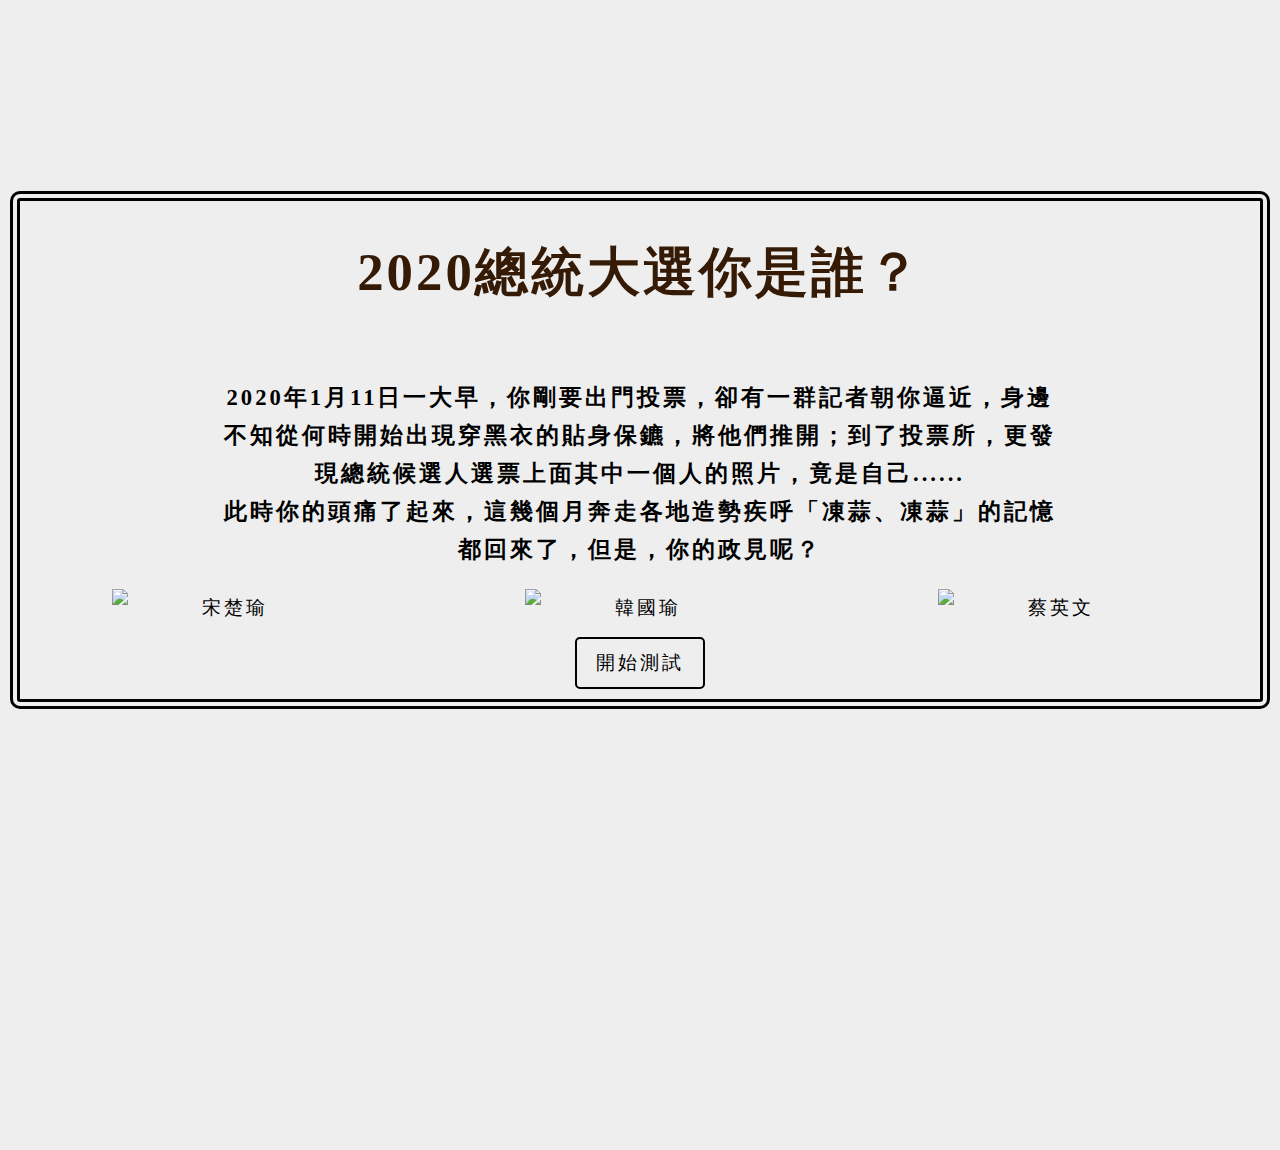
==== index.html @ efe2d8a2 "123" ====
<!DOCTYPE html>
<html lang="zh-Hant-TW">

<head>
    <meta charset="UTF-8">
    <meta name="viewport" content="width=device-width, initial-scale=1.0">
    <meta http-equiv="X-UA-Compatible" content="ie=edge">
    <meta property="og:title" content="【2020一日總統測驗】快來測測看｜大選專題｜民視新聞網" />
    <meta property="og:site_name" content="2020總統大選你是誰？" />
    <meta property="og:type" content="article" />
    <meta property="og:locale" content="zh_TW" />
    <meta property="og:url" content="https://www.ftvnews.com.tw/topic/vote/index.html" />
    <meta property="og:image" content="https://www.ftvnews.com.tw/topic/vote/images/2020vote_fb_ftv.jpg" />
    <meta property="og:image:width" content="563" />
    <meta property="og:image:height" content="296" />
    <meta property="og:description"
        content="2020年1月11日一大早，你剛要出門投票，卻有一群記者朝你逼近，身邊不知從何時開始出現穿黑衣的貼身保鑣，將他們推開；到了投票所，更發現總統候選人選票上面其中一個人的照片，竟是自己......此時你的頭痛了起來，這幾個月奔走各地造勢疾呼「凍蒜、凍蒜」的記憶都回來了，但是，你的政見呢？" />
    <meta property="fb:app_id" content="157389381527660" />
    <title>【2020一日總統測驗】快來測測看｜大選專題｜民視新聞網</title>
    <!-- Global site tag (gtag.js) - Google Analytics -->
    <script async src="https://www.googletagmanager.com/gtag/js?id=UA-101119806-5"></script>
    <script>
        window.dataLayer = window.dataLayer || [];
        function gtag() { dataLayer.push(arguments); }
        gtag('js', new Date());

        gtag('config', 'UA-101119806-5');
    </script>
    <script src="https://kit.fontawesome.com/44e5d9f0d5.js"></script>
    <link rel="stylesheet" href="style.css?ver=20191226">
    <link rel="stylesheet" href="https://fonts.googleapis.com/earlyaccess/cwtexming.css">
    <link rel="stylesheet" href="https://use.fontawesome.com/releases/v5.0.1/css/all.css">
    <!-- google ads -->
    <script async src="https://securepubads.g.doubleclick.net/tag/js/gpt.js"></script>
    <script>
        window.googletag = window.googletag || { cmd: [] };
        googletag.cmd.push(function () {
            googletag.defineSlot('/34018536/ftvn_pro_300250', [300, 250], 'div-gpt-ad-1577458775766-0').addService(googletag.pubads());
            googletag.pubads().enableSingleRequest();
            googletag.enableServices();
        });
    </script>
</head>

<body>
    <div class="container">
        <main>
            <div id="cover">
                <h1>2020總統大選你是誰？</h1>
                <h3>2020年1月11日一大早，你剛要出門投票，卻有一群記者朝你逼近，身邊不知從何時開始出現穿黑衣的貼身保鑣，將他們推開；到了投票所，更發現總統候選人選票上面其中一個人的照片，竟是自己......<br>此時你的頭痛了起來，這幾個月奔走各地造勢疾呼「凍蒜、凍蒜」的記憶都回來了，但是，你的政見呢？
                </h3>
                <div class="cover_img">
                    <div class="face"><img src="https://i.imgur.com/pLgckHJ.png" alt="宋楚瑜" /></div>
                    <div class="face"><img src="https://i.imgur.com/8fJwWBe.png" alt="韓國瑜" /></div>
                    <div class="face"><img src="https://i.imgur.com/aADsiHp.png" alt="蔡英文" /></div>
                </div>
                <div class="btn" id="enter">開始測試</div>
            </div>
            <div id="section"></div>
            <div id="section_list"></div>
        </main>
    </div>
    <!-- /34018536/ftvn_pro_300250 -->
    <div id='div-gpt-ad-1577458775766-0' style='width: 300px; height: 250px;'>
        <script>
            googletag.cmd.push(function () { googletag.display('div-gpt-ad-1577458775766-0'); });
        </script>
    </div>
    <script src="https://cdnjs.cloudflare.com/ajax/libs/jquery/3.4.1/jquery.min.js"></script>
    <script src="https://cdnjs.cloudflare.com/ajax/libs/Chart.js/2.8.0/Chart.min.js"></script>
    <script src="script.js?ver=20191226"></script>
</body>

</html>
---- style.css ----
@charset "UTF-8";
* {
    box-sizing: border-box;
}

html, body {
    margin: 0;
    box-sizing: border-box;
    background-color: #eee;
    font-family: "cwTeXMing", "微軟正黑體", serif, Helvetica;
    letter-spacing: 3px;
    line-height: 38px;
    font-size: 1.1rem;
    -webkit-user-select: none;
}

button {
    font-family: "cwTeXMing", "微軟正黑體", serif, Helvetica;
    font-size: 1.1rem;
}

.container {
    width: 100%;
    height: 100vh;
    padding: 10px;
    box-sizing: border-box;
    justify-content: center;
    align-items: center;
    display: flex;
}

.container main {
    position: relative;
    border: 10px double #000;
    border-radius: 10px;
    width: 100%;
    max-width: 1300px;
    margin: auto;
    align-items: center;
}

.container main h1, .container main h3 {
    text-align: center;
    width: 100%;
    padding: 10px;
}

.container main h1 {
    color: #351B06;
    font-size: 3rem;
    padding: 10px;
    margin-bottom: 20px;
    transition: 0.5s;
    line-height: 50px;
    position: relative;
}

@media screen and (max-width: 600px) {
    .container main h1 {
        font-size: 2rem;
    }
}

.container main h2 {
    text-align: center;
}

.container main h3 {
    width: 70%;
    margin: 5% auto 0;
    text-align: center;
}

@media screen and (max-width: 600px) {
    .container main h3 {
        width: 90%;
    }
}

.container main .line {
    border-bottom: 3px solid black;
    width: 70%;
    margin: auto;
}

.container main #cover .cover_img {
    display: flex;
    text-align: center;
    justify-content: between-around;
}

.container main #cover .cover_img .face {
    width: 30%;
    margin: 10px auto;
}

.container main #cover .cover_img .face:nth-child(1) img {
    width: 100%;
    max-width: 230px;
    animation: move1 2s infinite;
    animation-delay: .5s;
    display: inline-block;
}

.container main #cover .cover_img .face:nth-child(2) img {
    width: 100%;
    max-width: 230px;
    animation: move2 3s infinite;
    display: inline-block;
}

.container main #cover .cover_img .face:nth-child(3) img {
    width: 100%;
    max-width: 230px;
    animation: move3 2s infinite;
    display: inline-block;
}

@keyframes move1 {
    0% {
        transform: translateY(0px);
    }
    50% {
        transform: translateY(20px);
    }
    100% {
        transform: translateY(0px);
    }
}

@keyframes move2 {
    0% {
        transform: translateY(10px);
    }
    50% {
        transform: translateY(0px);
    }
    100% {
        transform: translateY(10px);
    }
}

@keyframes move3 {
    0% {
        transform: translateY(-10px);
    }
    50% {
        transform: translateY(5px);
    }
    100% {
        transform: translateY(-10px);
    }
}

.container main #section .flex {
    display: flex;
}

@media screen and (max-width: 600px) {
    .container main #section .flex {
        display: flex;
    }
}

.container main #section .flex .face {
    width: 20%;
    display: flex;
    align-items: center;
}

@media screen and (max-width: 600px) {
    .container main #section .flex .face {
        display: none;
    }
}

.container main #section .flex .issue {
    width: 80%;
    text-align: right;
}

@media screen and (max-width: 600px) {
    .container main #section .flex .issue {
        width: 100%;
    }
}

.container main #section_list .flex {
    display: flex;
}

@media screen and (max-width: 600px) {
    .container main #section_list .flex {
        display: block;
    }
}

.container main .btn {
    font-family: "cwTeXMing", "微軟正黑體", serif, Helvetica;
    border: 2px solid #000;
    border-radius: 5px;
    width: 130px;
    padding: 5px;
    margin: auto;
    text-align: center;
    margin-bottom: 10px;
    cursor: pointer;
    transition: 0.5s;
}

.container main .btn:hover {
    border: 2px solid #000;
    background-color: black;
    color: white;
    animation: hover 1s infinite;
}

@media screen and (max-width:600px) {
    .container main .btn:hover {
        border: 2px solid #000;
        background-color: #e6e2d8b3;
        color: black;
        animation: none;
    }
}

@keyframes hover {
    0% {
        width: 130px;
    }
    50% {
        width: 140px;
        opacity: 0.5;
    }
    100% {
        width: 130px;
    }
}

.layout {
    display: flex;
    margin: auto;
    /* background-color: #eee; */
}

@media screen and (max-width: 600px) {
    .layout {
        display: block;
    }
}

.layout .presd {
    width: 30%;
    padding-left: 10px;
    position: relative;
}

.layout .presd img {
    width: 100%;
    position: absolute;
    bottom: 0;
}

@media screen and (max-width: 600px) {
    .layout .presd {
        display: none;
    }
}

.layout .whoru {
    width: 40%;
    margin: auto;
    text-align: center;
}

@media screen and (max-width: 600px) {
    .layout .whoru {
        width: 80%;
    }
}

.layout .chart {
    width: 30%;
    margin: auto;
    text-align: center;
    padding: 20px;
}

.layout .chart img {
    width: 100%;
}

@media screen and (max-width: 600px) {
    .layout .chart {
        width: 100%;
        padding: 5%;
    }
}

.layout .block {
    border-radius: 5px;
    width: 25%;
    height: 230px;
    padding: 10px;
    margin: 20px auto;
    cursor: pointer;
    /* background-size: cover; */
    overflow-y: hidden;
    display: flex;
    transition: 0.5s;
    position: relative;
    background-color: rgba(230, 226, 216, 0.7);
}

@media screen and (max-width: 760px) {
    .layout .block {
        height: auto;
    }
}

@media screen and (max-width: 600px) {
    .layout .block {
        width: 95%;
        height: auto;
    }
}

.layout .block p {
    margin: auto;
    align-items: center;
}

.layout .block #ans1, .layout .block #ans2, .layout .block #ans3 {
    display: flex !important;
    width: 100% !important;
    height: 100% !important;
    justify-content: center !important;
    align-items: center !important;
    text-align: center;
}

.layout .block img {
    width: 65px;
    top: 0;
    left: 10px;
}

@media screen and (max-width: 600px) {
    .layout .block img {
        display: none;
    }
}

.layout .block:hover {
    background-color: black;
    color: white;
    width: 30%;
}

@media screen and (max-width: 600px) {
    .layout .block:hover {
        width: 95%;
        background-color: rgba(230, 226, 216, 0.7);
        color: black !important;
    }
}

#result {
    border-bottom: 10px black;
}

#section_list .block {
    display: block;
}

hr.hr {
    width: 80%;
    border-top: 2px solid;
}

.box {
    width: 80%;
    padding: 10px;
    margin: auto;
}

.box img {
    max-width: 119px;
    box-sizing: border-box;
}

.box h4 {
    text-align: left;
    font-size: 1.6rem;
    margin-bottom: 0;
}

.box .light {
    width: 50px;
    height: 50px;
    padding: 5px;
}

@media screen and (max-width: 600px) {
    .box .face {
        display: none;
    }
}

.box .source {
    color: black;
    text-decoration: none;
    border-radius: 10px;
    display: inline-flex;
    margin-top: 10px;
    padding: 5px 10px;
    top: 30px;
    right: 30px;
    transition: 0.5s;
    cursor: pointer;
    border: 1px solid;
}

.box .source .text p {
    margin: 0px;
    text-align: left;
}

.text>p:nth-child(2) {
    font-size: 16px;
}

@media screen and (max-width: 600px) {
    .box .source {
        display: inline-block;
    }
    .box .source p {
        font-size: 1rem;
        line-height: 26px;
        margin: 0px;
    }
}

.box p .bigfont {
    font-size: 2.6rem;
    margin-right: 3px;
}

.box .source:hover {
    box-shadow: none;
    background-color: #717171;
    color: white;
}

#section_list h1:nth-child(n+2) {
    display: none;
}

#news_btn {
    margin-top: 5%;
}

.select {
    background-image: url(https://i.imgur.com/p1ji1dY.png);
    background-size: 12%;
    background-repeat: no-repeat;
    background-position: 95% 5%;
    filter: brightness(0.9);
}

.fab {
    position: absolute;
    top: 46px;
    right: 10%;
    cursor: pointer;
    font-size: 25px;
    border: 1px solid;
    padding: 6px 8px;
    border-radius: 10px;
    transition: 0.5s;
}

.fab:hover {
    background-color: #351B06;
    color: white;
}

.fab::after {
    content: "分享";
    font-family: "cwTeXMing", "微軟正黑體", serif, Helvetica;
    font-weight: 600;
}

@media screen and (max-width: 600px) {
    .fab::after {
        display: none;
    }
}

.sort1 {
    order: 1;
}

.sort2 {
    order: 2;
}

.sort3 {
    order: 3;
}

/* google ads */

/* #div-gpt-ad-1577441634203-0 {
    display: none;
}

@media screen and (max-width:600px) {
    #div-gpt-ad-1577441687262-0 {
        display: none;
    }
    #div-gpt-ad-1577441634203-0 {
        display: none;
    }
}

@media screen and (max-width:340px) {
    #div-gpt-ad-1577441634203-0 {
        display: none;
    }
} */
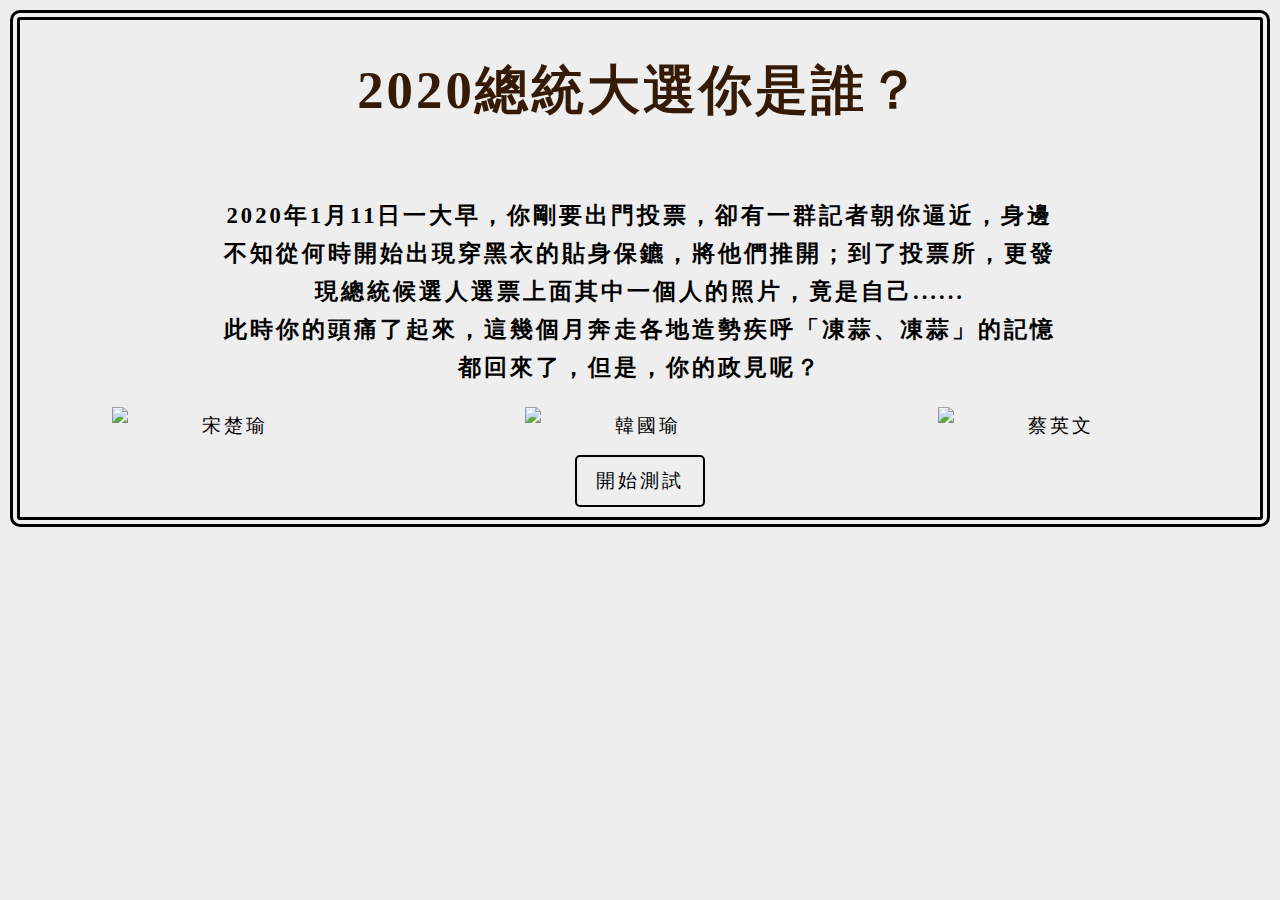
==== commit d1c76ceb: "1230" ====
--- a/index.html
+++ b/index.html
@@ -18,28 +18,38 @@
     <meta property="fb:app_id" content="157389381527660" />
     <title>【2020一日總統測驗】快來測測看｜大選專題｜民視新聞網</title>
     <!-- Global site tag (gtag.js) - Google Analytics -->
-    <script async src="https://www.googletagmanager.com/gtag/js?id=UA-101119806-5"></script>
+    <script async src="https://www.googletagmanager.com/gtag/js?id=UA-101119806-1"></script>
     <script>
         window.dataLayer = window.dataLayer || [];
         function gtag() { dataLayer.push(arguments); }
         gtag('js', new Date());
 
-        gtag('config', 'UA-101119806-5');
+        gtag('config', 'UA-101119806-1');
     </script>
-    <script src="https://kit.fontawesome.com/44e5d9f0d5.js"></script>
     <link rel="stylesheet" href="style.css?ver=20191226">
     <link rel="stylesheet" href="https://fonts.googleapis.com/earlyaccess/cwtexming.css">
     <link rel="stylesheet" href="https://use.fontawesome.com/releases/v5.0.1/css/all.css">
     <!-- google ads -->
+    <!-- 970x90 -->
     <script async src="https://securepubads.g.doubleclick.net/tag/js/gpt.js"></script>
     <script>
         window.googletag = window.googletag || { cmd: [] };
         googletag.cmd.push(function () {
-            googletag.defineSlot('/34018536/ftvn_pro_300250', [300, 250], 'div-gpt-ad-1577458775766-0').addService(googletag.pubads());
+            googletag.defineSlot('/34018536/ftvn_pro_97090', [970, 90], 'div-gpt-ad-1577459854798-0').addService(googletag.pubads());
             googletag.pubads().enableSingleRequest();
             googletag.enableServices();
         });
     </script>
+    <!-- 300x250 -->
+    <script>
+        window.googletag = window.googletag || { cmd: [] };
+        googletag.cmd.push(function () {
+            googletag.defineSlot('/34018536/ftvn_pro_300250', [300, 250], 'div-gpt-ad-1577441634203-0').addService(googletag.pubads());
+            googletag.pubads().enableSingleRequest();
+            googletag.enableServices();
+        });
+    </script>
+
 </head>
 
 <body>
@@ -61,11 +71,18 @@
         </main>
     </div>
     <!-- /34018536/ftvn_pro_300250 -->
-    <div id='div-gpt-ad-1577458775766-0' style='width: 300px; height: 250px;'>
+    <div id='div-gpt-ad-1577441634203-0' style='width: 300px; height: 250px; margin:auto;'>
         <script>
-            googletag.cmd.push(function () { googletag.display('div-gpt-ad-1577458775766-0'); });
+            googletag.cmd.push(function () { googletag.display('div-gpt-ad-1577441634203-0'); });
         </script>
     </div>
+    <!-- /34018536/ftvn_pro_97090 -->
+    <div id='div-gpt-ad-1577459854798-0' style='width: 970px; height: 90px; margin:auto;'>
+        <script>
+            googletag.cmd.push(function () { googletag.display('div-gpt-ad-1577459854798-0'); });
+        </script>
+    </div>
+    <script src="https://kit.fontawesome.com/44e5d9f0d5.js"></script>
     <script src="https://cdnjs.cloudflare.com/ajax/libs/jquery/3.4.1/jquery.min.js"></script>
     <script src="https://cdnjs.cloudflare.com/ajax/libs/Chart.js/2.8.0/Chart.min.js"></script>
     <script src="script.js?ver=20191226"></script>
--- a/style.css
+++ b/style.css
@@ -21,7 +21,6 @@
 
 .container {
     width: 100%;
-    height: 100vh;
     padding: 10px;
     box-sizing: border-box;
     justify-content: center;
@@ -256,7 +255,7 @@
 }
 
 .layout .presd img {
-    width: 100%;
+    width: 85%;
     position: absolute;
     bottom: 0;
 }
@@ -343,12 +342,6 @@
     width: 65px;
     top: 0;
     left: 10px;
-}
-
-@media screen and (max-width: 600px) {
-    .layout .block img {
-        display: none;
-    }
 }
 
 .layout .block:hover {
@@ -509,17 +502,21 @@
     order: 3;
 }
 
+.name {
+    white-space: nowrap;
+}
+
 /* google ads */
 
-/* #div-gpt-ad-1577441634203-0 {
+#div-gpt-ad-1577441634203-0 {
     display: none;
 }
 
 @media screen and (max-width:600px) {
-    #div-gpt-ad-1577441687262-0 {
-        display: none;
-    }
     #div-gpt-ad-1577441634203-0 {
+        display: block;
+    }
+    #div-gpt-ad-1577459854798-0 {
         display: none;
     }
 }
@@ -528,4 +525,4 @@
     #div-gpt-ad-1577441634203-0 {
         display: none;
     }
-} */
+}
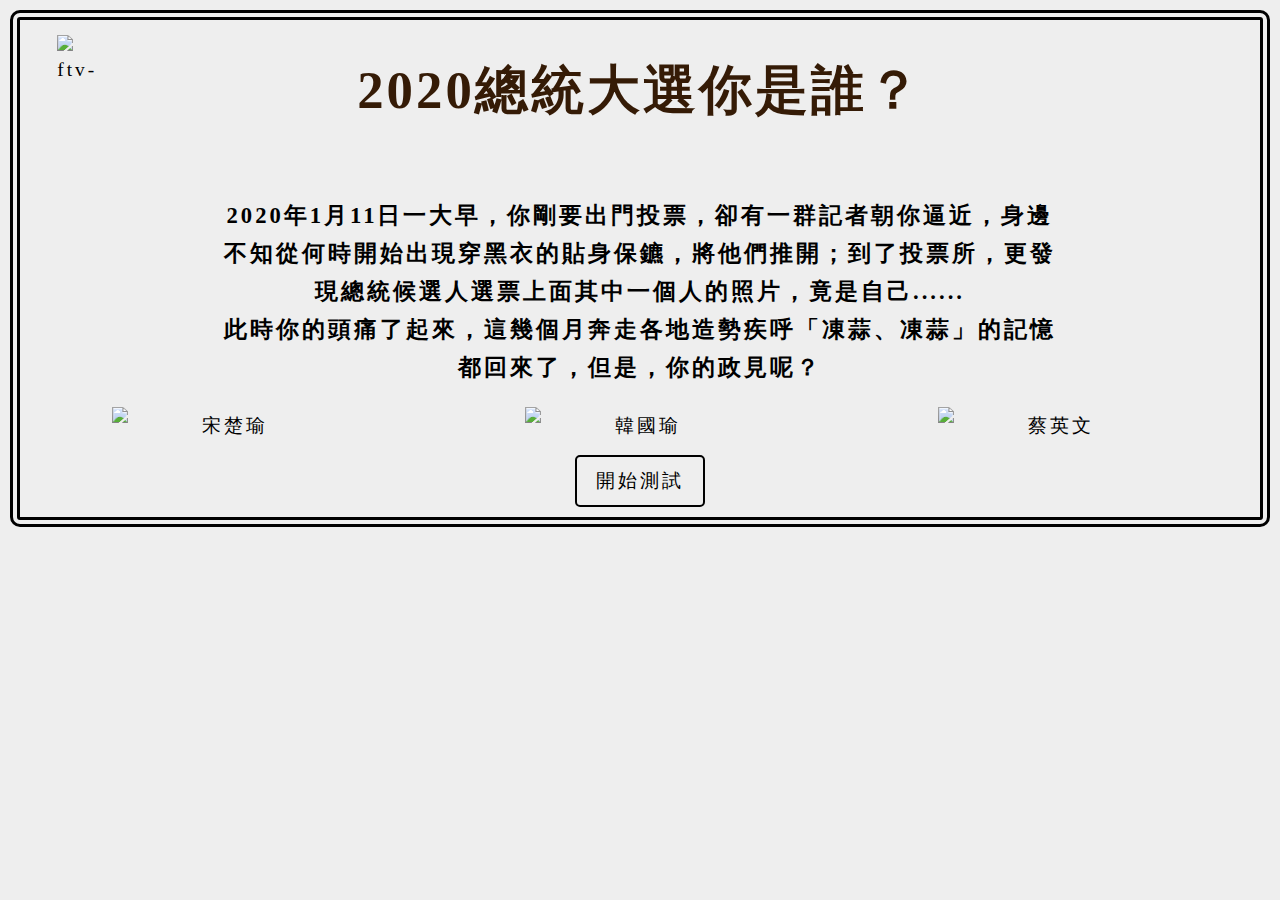
==== commit 30fcce9c: "1234" ====
--- a/index.html
+++ b/index.html
@@ -55,6 +55,10 @@
 <body>
     <div class="container">
         <main>
+            <div class="linktohome">
+                <img src="https://i.imgur.com/LZyC0Fz.png" alt="ftv-vote">
+                <div class="link"> 2020大選看民視</div>
+            </div>
             <div id="cover">
                 <h1>2020總統大選你是誰？</h1>
                 <h3>2020年1月11日一大早，你剛要出門投票，卻有一群記者朝你逼近，身邊不知從何時開始出現穿黑衣的貼身保鑣，將他們推開；到了投票所，更發現總統候選人選票上面其中一個人的照片，竟是自己......<br>此時你的頭痛了起來，這幾個月奔走各地造勢疾呼「凍蒜、凍蒜」的記憶都回來了，但是，你的政見呢？
--- a/style.css
+++ b/style.css
@@ -526,3 +526,38 @@
         display: none;
     }
 }
+
+.linktohome {
+    position: absolute;
+    top: 3%;
+    left: 3%;
+    z-index: 99;
+    display: flex;
+    cursor: pointer;
+}
+
+.linktohome img {
+    width: 50px;
+    height: 50px;
+    transition: .5s;
+}
+
+.linktohome .link {
+    margin: auto;
+    display: none;
+    padding: 0 5px 0 15px;
+    background-color: #fff;
+    box-shadow: 1px 2px 3px black;
+}
+
+@media screen and (max-width: 600px) {
+    .linktohome {
+        top: 0%;
+        left: 0%;
+    }
+    .linktohome img {
+        width: 40px;
+        height: 40px;
+        transform: translateX(0px);
+    }
+}
